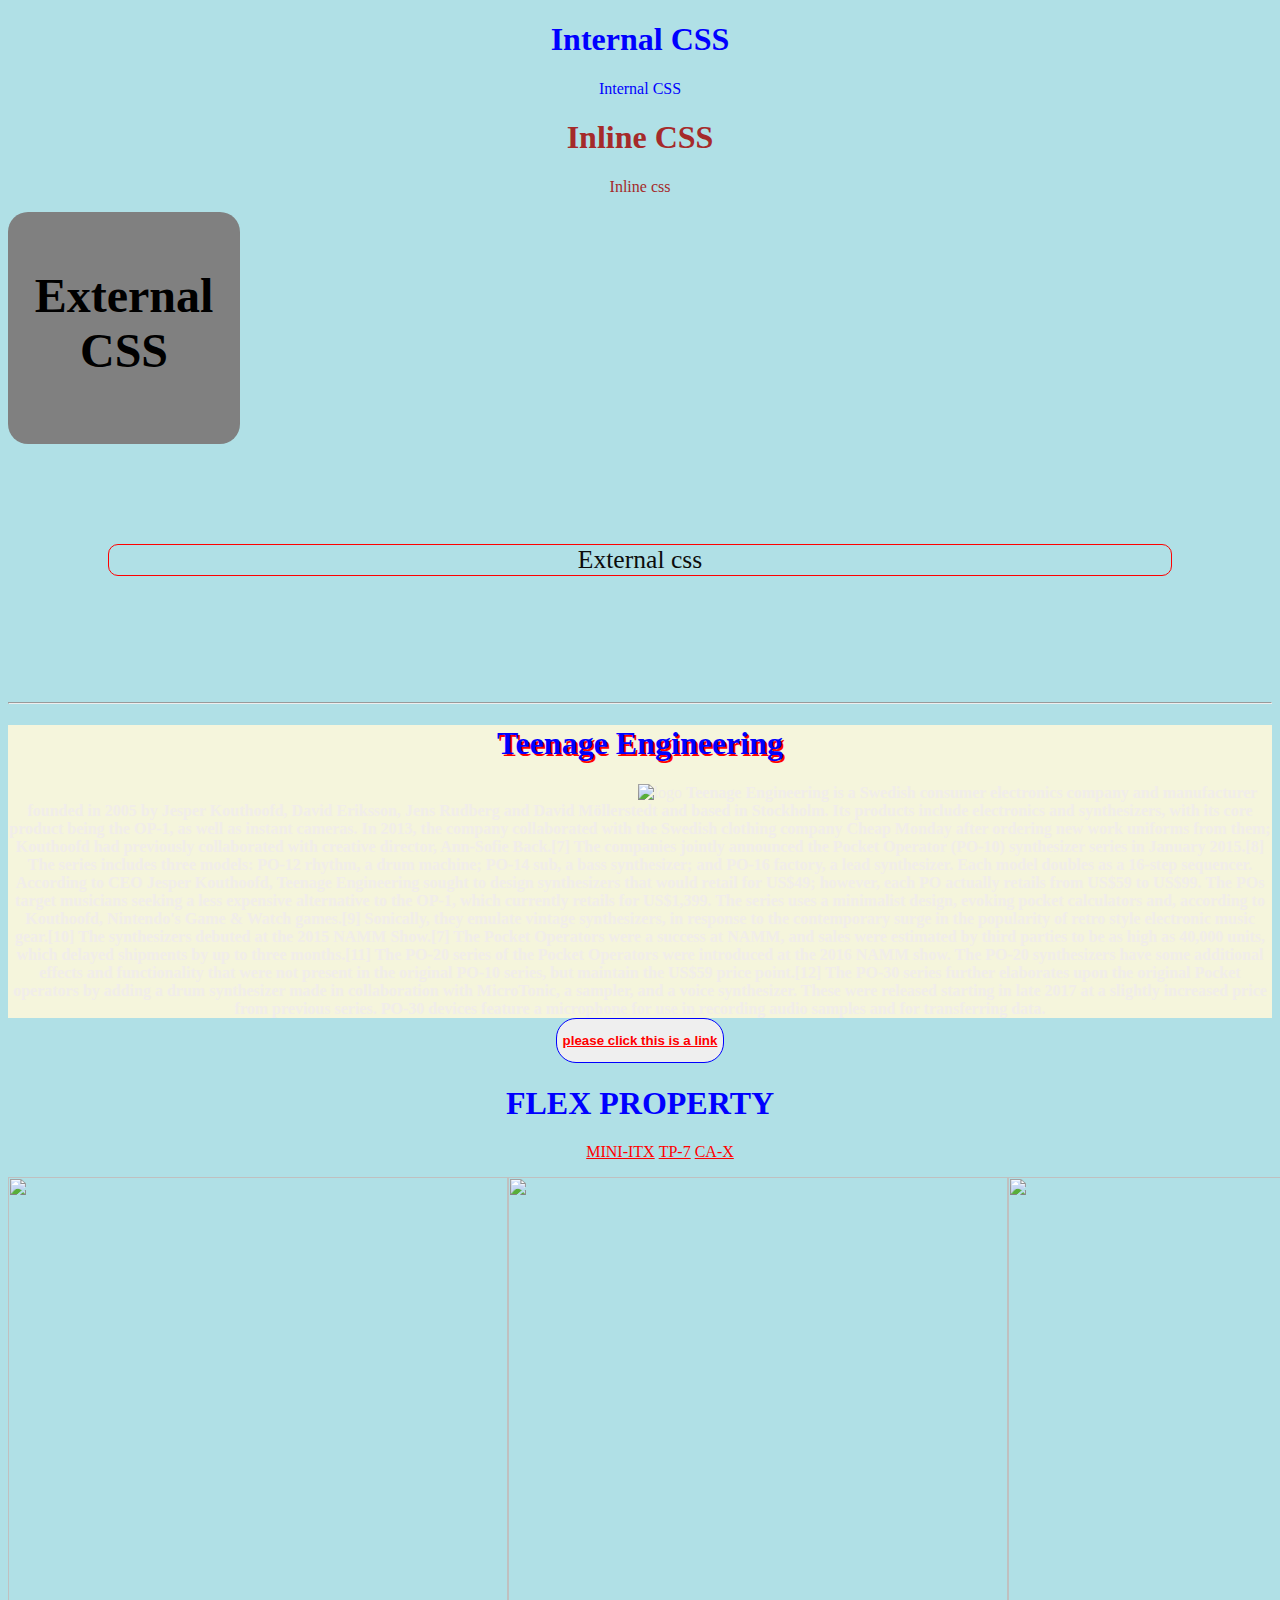
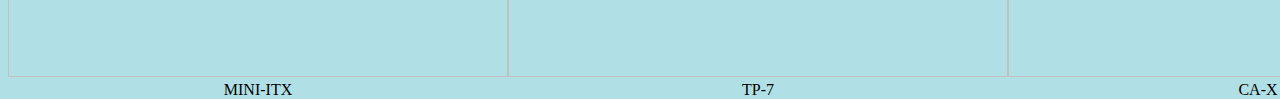
==== index.html @ 6180bd8b "css features" ====
<!DOCTYPE html>
<html lang="en">
<head>
    <meta charset="UTF-8">
    <meta name="viewport" content="width=device-width, initial-scale=1.0">
    <title>Document</title>
    <link rel="stylesheet" href="index.css">
    <!-- internal css -->
    <style>
        body {background-color: powderblue;}
         h1   {color: blue;}
         p    {color: rgb(0, 255, 76);}
         
    </style>
</head>
<body>
    <h1 style="color:blue;">Internal  CSS</h1>
    <p style="color:blue;">Internal CSS</p>
    <h1 style="color:brown;">Inline CSS</h1>
    <p style="color:brown;">Inline css</p>
   
   
       <div class="d" >
    
            <h2>External CSS
            </h2> </div >

        <p class="Ext">External css</p>


        <br>
        <hr>

        <div  class="text">
            <h1 class="shadow">Teenage Engineering</h1 >

            <p1>
                <img src="https://teenage.engineering/_img/644688c115c81a722aa9c3f0_512.webp" alt="logo" style="width:200px;height:200px;margin-left:15px ;padding-left: 600px;">
                <b>
                    Teenage Engineering is a Swedish consumer electronics company and manufacturer founded in 2005 by Jesper Kouthoofd, David Eriksson, Jens Rudberg and David Möllerstedt and based in Stockholm. Its products include electronics and synthesizers, with its core product being the OP-1, as well as instant cameras.
                    In 2013, the company collaborated with the Swedish clothing company Cheap Monday after ordering new work uniforms from them; Kouthoofd had previously collaborated with creative director, Ann-Sofie Back.[7] The companies jointly announced the Pocket Operator (PO-10) synthesizer series in January 2015.[8] The series includes three models: PO-12 rhythm, a drum machine; PO-14 sub, a bass synthesizer; and PO-16 factory, a lead synthesizer. Each model doubles as a 16-step sequencer. According to CEO Jesper Kouthoofd, Teenage Engineering sought to design synthesizers that would retail for US$49; however, each PO actually retails from US$59 to US$99. The POs target musicians seeking a less expensive alternative to the OP-1, which currently retails for US$1,399. The series uses a minimalist design, evoking pocket calculators and, according to Kouthoofd, Nintendo's Game & Watch games.[9] Sonically, they emulate vintage synthesizers, in response to the contemporary surge in the popularity of retro style electronic music gear.[10] The synthesizers debuted at the 2015 NAMM Show.[7] The Pocket Operators were a success at NAMM, and sales were estimated by third parties to be as high as 40,000 units, which delayed shipments by up to three months.[11]
        
                   The PO-20 series of the Pocket Operators were introduced at the 2016 NAMM show. The PO-20 synthesizers have some additional effects and functionality that were not present in the original PO-10 series, but maintain the US$59 price point.[12] The PO-30 series further elaborates upon the original Pocket operators by adding a drum synthesizer made in collaboration with MicroTonic, a sampler, and a voice synthesizer. These were released starting in late 2017 at a slightly increased price from previous series. PO-30 devices feature a microphone for use in recording audio samples and for transferring data.
                </b>
            </p1>
        </div>
       <button class="link"> <p><b><a href="https://teenage.engineering/">please click this is a link</a></b></p></button>

       <H1>FLEX PROPERTY</H1>
       <ul >
        <li class="li"><a href="https://teenage.engineering" target="_blank">MINI-ITX</a></li>
        <li class="li"><a href="https://teenage.engineering" target="_blank">TP-7</a></li>
        <li class="li"><a href="https://teenage.engineering" target="_blank">CA-X</a></li>
      </ul>

       <div class="main">
        <div><img style="height: 500px;width: 500px;" src="https://sc1.musik-produktiv.com/pic-010125964xxl/teenage-engineering-ca-x-yellow.jpg" alt="">MINI-ITX</div>
        <div><img style="height: 500px;width: 500px;" src="https://teenage.engineering/_img/645bb28938efc47f2e731f5e_1024.webp" alt="">TP-7</div>
        <div><img style="height: 500px;width: 500px;" src="https://m.media-amazon.com/images/I/41OZRL5VGYL.jpg " alt="">CA-X</div>

       </div>
    

       
      
       
    
  
</body>
</html>
---- index.css ----
h2{
    color:black;
    font-family:Georgia, 'Times New Roman', Times, serif;
    font-size:300%;
}
.Ext{
    color: rgb(12, 12, 12);
    font-family:'Times New Roman', Times, serif;
    font-size: 160%;
    border:1px solid red;
    border-radius: 10px;
    margin:100px;
}
.d{
    border-radius: 20px;
    background: gray;
    padding: 1rem;
    width: 200px;
    height: 200px;
    transition-property:initial;
    transition-duration: 2s;

}
.d:hover{
    width: 400px;
}


.text{
    text-align: center;
    
    background-color: beige;
    color: rgb(241, 237, 234);
    background-image: url(https://designwanted.com/wp-content/uploads/2023/09/Frekvens-Hacks-credits-teenage-engineering.jpg);
    background-blend-mode:faded;

}
*{
    text-align: center;
    
}
.shadow{
    text-shadow: 2px 2px red;
}
a{

    color:red
    
    
}
.link
{
    border-radius: 20px;
    border: 1px solid blue;
    
}
.link:hover{
    background-color:rgb(223, 196, 255) ;
}

.main{
  width: 300px;
  height: 300px;
  display: flex;
  
}
.li{
    display:inline;
}
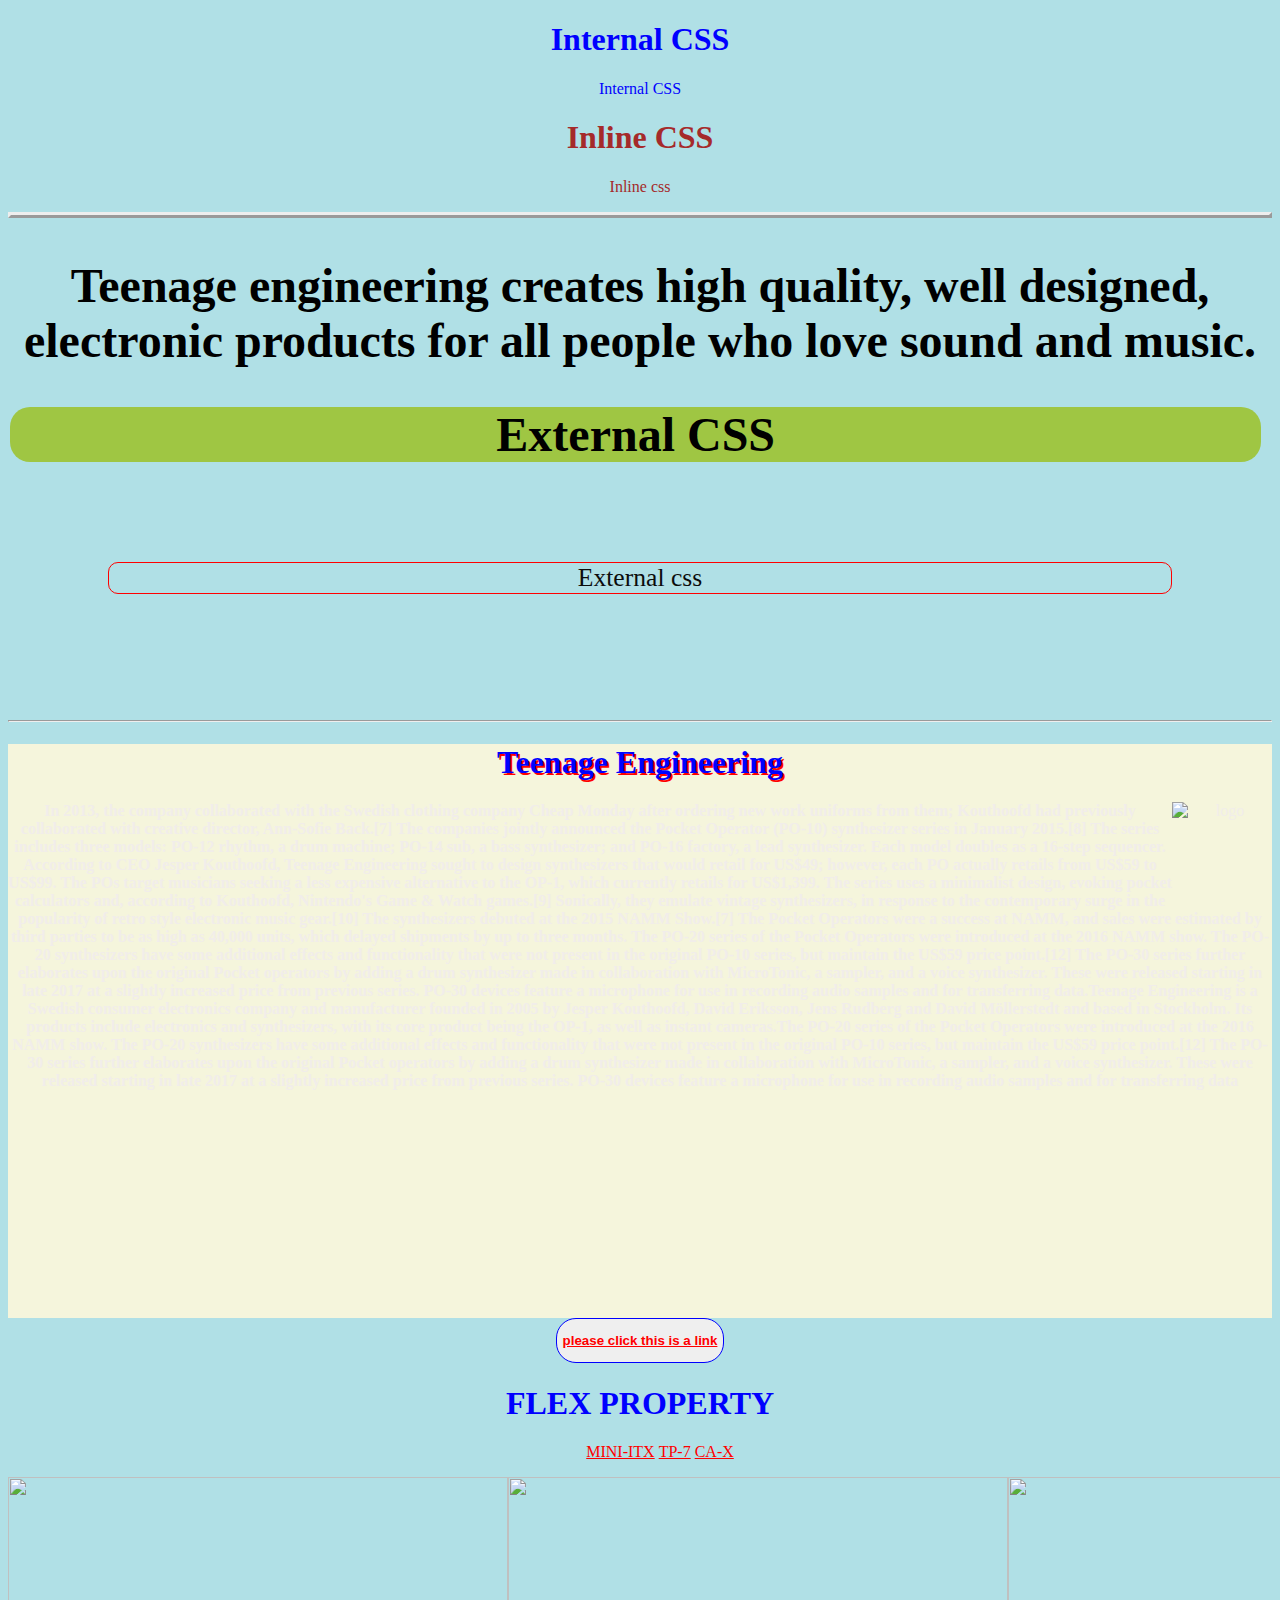
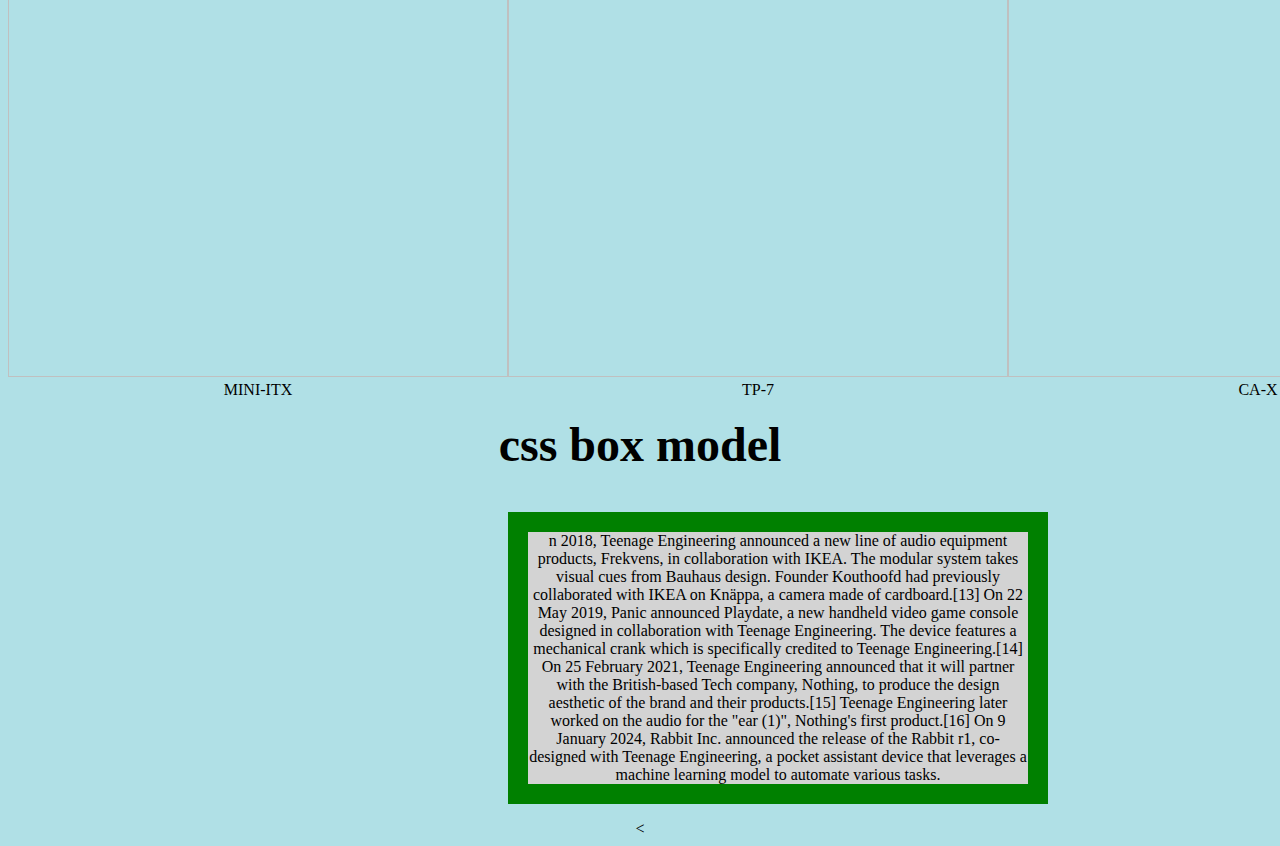
==== commit f3e4dd30: "css features" ====
--- a/index.html
+++ b/index.html
@@ -10,7 +10,6 @@
         body {background-color: powderblue;}
          h1   {color: blue;}
          p    {color: rgb(0, 255, 76);}
-         
     </style>
 </head>
 <body>
@@ -20,9 +19,11 @@
     <p style="color:brown;">Inline css</p>
    
    
+    <p class="outset"><h2 id="po">Teenage engineering creates high quality, well designed, electronic products for all people who love sound and music.</h2>
+    </p>
        <div class="d" >
     
-            <h2>External CSS
+            <h2 style="text-align: center;">External CSS
             </h2> </div >
 
         <p class="Ext">External css</p>
@@ -35,13 +36,11 @@
             <h1 class="shadow">Teenage Engineering</h1 >
 
             <p1>
-                <img src="https://teenage.engineering/_img/644688c115c81a722aa9c3f0_512.webp" alt="logo" style="width:200px;height:200px;margin-left:15px ;padding-left: 600px;">
+                <img id="fl" src="https://teenage.engineering/_img/644688c115c81a722aa9c3f0_512.webp" alt="logo" style="width:100px;height:100px;">
                 <b>
-                    Teenage Engineering is a Swedish consumer electronics company and manufacturer founded in 2005 by Jesper Kouthoofd, David Eriksson, Jens Rudberg and David Möllerstedt and based in Stockholm. Its products include electronics and synthesizers, with its core product being the OP-1, as well as instant cameras.
-                    In 2013, the company collaborated with the Swedish clothing company Cheap Monday after ordering new work uniforms from them; Kouthoofd had previously collaborated with creative director, Ann-Sofie Back.[7] The companies jointly announced the Pocket Operator (PO-10) synthesizer series in January 2015.[8] The series includes three models: PO-12 rhythm, a drum machine; PO-14 sub, a bass synthesizer; and PO-16 factory, a lead synthesizer. Each model doubles as a 16-step sequencer. According to CEO Jesper Kouthoofd, Teenage Engineering sought to design synthesizers that would retail for US$49; however, each PO actually retails from US$59 to US$99. The POs target musicians seeking a less expensive alternative to the OP-1, which currently retails for US$1,399. The series uses a minimalist design, evoking pocket calculators and, according to Kouthoofd, Nintendo's Game & Watch games.[9] Sonically, they emulate vintage synthesizers, in response to the contemporary surge in the popularity of retro style electronic music gear.[10] The synthesizers debuted at the 2015 NAMM Show.[7] The Pocket Operators were a success at NAMM, and sales were estimated by third parties to be as high as 40,000 units, which delayed shipments by up to three months.[11]
-        
-                   The PO-20 series of the Pocket Operators were introduced at the 2016 NAMM show. The PO-20 synthesizers have some additional effects and functionality that were not present in the original PO-10 series, but maintain the US$59 price point.[12] The PO-30 series further elaborates upon the original Pocket operators by adding a drum synthesizer made in collaboration with MicroTonic, a sampler, and a voice synthesizer. These were released starting in late 2017 at a slightly increased price from previous series. PO-30 devices feature a microphone for use in recording audio samples and for transferring data.
-                </b>
+                    In 2013, the company collaborated with the Swedish clothing company Cheap Monday after ordering new work uniforms from them; Kouthoofd had previously collaborated with creative director, Ann-Sofie Back.[7] The companies jointly announced the Pocket Operator (PO-10) synthesizer series in January 2015.[8] The series includes three models: PO-12 rhythm, a drum machine; PO-14 sub, a bass synthesizer; and PO-16 factory, a lead synthesizer. Each model doubles as a 16-step sequencer. According to CEO Jesper Kouthoofd, Teenage Engineering sought to design synthesizers that would retail for US$49; however, each PO actually retails from US$59 to US$99. The POs target musicians seeking a less expensive alternative to the OP-1, which currently retails for US$1,399. The series uses a minimalist design, evoking pocket calculators and, according to Kouthoofd, Nintendo's Game & Watch games.[9] Sonically, they emulate vintage synthesizers, in response to the contemporary surge in the popularity of retro style electronic music gear.[10] The synthesizers debuted at the 2015 NAMM Show.[7] The Pocket Operators were a success at NAMM, and sales were estimated by third parties to be as high as 40,000 units, which delayed shipments by up to three months.
+                    The PO-20 series of the Pocket Operators were introduced at the 2016 NAMM show. The PO-20 synthesizers have some additional effects and functionality that were not present in the original PO-10 series, but maintain the US$59 price point.[12] The PO-30 series further elaborates upon the original Pocket operators by adding a drum synthesizer made in collaboration with MicroTonic, a sampler, and a voice synthesizer. These were released starting in late 2017 at a slightly increased price from previous series. PO-30 devices feature a microphone for use in recording audio samples and for transferring data.Teenage Engineering is a Swedish consumer electronics company and manufacturer founded in 2005 by Jesper Kouthoofd, David Eriksson, Jens Rudberg and David Möllerstedt and based in Stockholm. Its products include electronics and synthesizers, with its core product being the OP-1, as well as instant cameras.The PO-20 series of the Pocket Operators were introduced at the 2016 NAMM show. The PO-20 synthesizers have some additional effects and functionality that were not present in the original PO-10 series, but maintain the US$59 price point.[12] The PO-30 series further elaborates upon the original Pocket operators by adding a drum synthesizer made in collaboration with MicroTonic, a sampler, and a voice synthesizer. These were released starting in late 2017 at a slightly increased price from previous series. PO-30 devices feature a microphone for use in recording audio samples and for transferring data
+                 </b>
             </p1>
         </div>
        <button class="link"> <p><b><a href="https://teenage.engineering/">please click this is a link</a></b></p></button>
@@ -59,12 +58,20 @@
         <div><img style="height: 500px;width: 500px;" src="https://m.media-amazon.com/images/I/41OZRL5VGYL.jpg " alt="">CA-X</div>
 
        </div>
+       
+<p>
     
-
-       
-      
-       
+           <h2>css box model</h2>
     
+           <div id="box">n 2018, Teenage Engineering announced a new line of audio equipment products, Frekvens, in collaboration with IKEA. The modular system takes visual cues from Bauhaus design. Founder Kouthoofd had previously collaborated with IKEA on Knäppa, a camera made of cardboard.[13]
+    
+            On 22 May 2019, Panic announced Playdate, a new handheld video game console designed in collaboration with Teenage Engineering. The device features a mechanical crank which is specifically credited to Teenage Engineering.[14]
+            
+            On 25 February 2021, Teenage Engineering announced that it will partner with the British-based Tech company, Nothing, to produce the design aesthetic of the brand and their products.[15] Teenage Engineering later worked on the audio for the "ear (1)", Nothing's first product.[16]
+            
+            On 9 January 2024, Rabbit Inc. announced the release of the Rabbit r1, co-designed with Teenage Engineering, a pocket assistant device that leverages a machine learning model to automate various tasks.</div>
+</p>
+<
   
 </body>
 </html>--- a/index.css
+++ b/index.css
@@ -12,32 +12,51 @@
     border-radius: 10px;
     margin:100px;
 }
+#po{
+    position:static;
+    left: 100px;
+    top: 150px;
+  }
+
+  .outset{border-style: outset;}
+
+
+
 .d{
     border-radius: 20px;
-    background: gray;
-    padding: 1rem;
-    width: 200px;
-    height: 200px;
+    background: rgb(159, 198, 67);
+    /* padding: 1rem; */
+    margin:2px;
+    width: 99%;
+    height: 200%;
     transition-property:initial;
     transition-duration: 2s;
-
+    
 }
 .d:hover{
-    width: 400px;
+    width: 300%;
 }
 
 
 .text{
-    text-align: center;
     
     background-color: beige;
     color: rgb(241, 237, 234);
     background-image: url(https://designwanted.com/wp-content/uploads/2023/09/Frekvens-Hacks-credits-teenage-engineering.jpg);
     background-blend-mode:faded;
+    padding-bottom: 18%;
+    
+
+}
+#fl{
+    float: right;
+    border-color: blanchedalmond;
 
 }
 *{
     text-align: center;
+    
+   
     
 }
 .shadow{
@@ -63,8 +82,26 @@
   width: 300px;
   height: 300px;
   display: flex;
+  padding-bottom: 200px;
   
 }
 .li{
     display:inline;
-}+}
+#box{
+background-color: lightgrey;
+    width: 500px;
+    border: 20px solid green;
+    margin-left: 500px;
+    
+}
+.element {
+    transition: transform 0.3s ease-in-out;
+  }
+  
+  .element:hover {
+    transform: scale(1.2);
+  }
+  
+  
+  